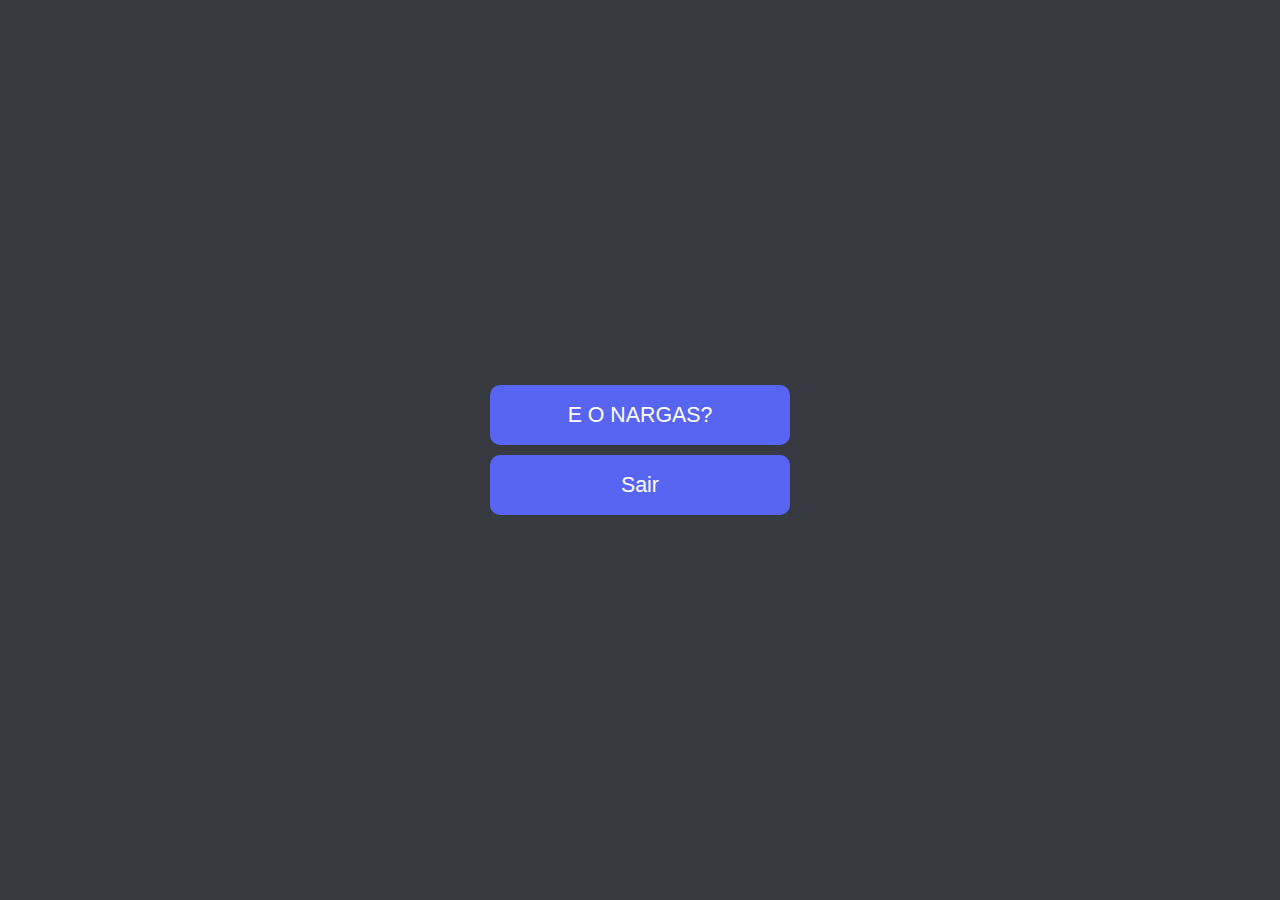
==== index.html @ 3842cd80 "Add files via upload" ====
<!DOCTYPE html>
<html lang="en">
<head>
    <meta charset="UTF-8">
    <meta http-equiv="X-UA-Compatible" content="IE=edge">
    <meta name="viewport" content="width=device-width, initial-scale=1.0">
    <script src="script.js" type="text/javascript" defer></script>
    <link rel="stylesheet" href="style.css">
    <title>E O NARGAS?</title>
</head>
<body>
    <div class="wrapper">
        <video id="video" class="none-display" width="320" height="240">
            <source src="./media/nargas.mp4" type="video/mp4"> 
        </video>

        <div id="buttons" class="buttons">
            <button id="btn-nargas" class="btn">E O NARGAS?</button>
            <button id="btn-sair" class="btn">Sair</button>
        </div>
    </div>
</body>
</html>
---- style.css ----
* {
    margin: 0;
    padding: 0;
    border: 0;
    text-decoration: none;
    box-sizing: border-box;
}

html, body, .wrapper {
    width: 100%;
    height: 100%;
}

body {
    background-color: #36393F;
}

.wrapper {
    display: flex;
    flex-direction: column;
    align-items: center;
    justify-content: center;
}

.buttons {
    display: flex;
    flex-direction: column;
}

.btn {
    width: 300px;
    height: 60px;

    padding: 5px;
    margin: 5px;

    font-size: 16pt;
    border-radius: 10px;

    cursor: pointer;
    background-color: #5865F2;
    color: white;

    transition: all .5s ease-out;
}

.btn:hover {
    background-color: rgb(120, 130, 240);
}

.none-display {
    opacity: 0;
    display: none;
}

#video {
    width: 500px;
    height: 500px;

    transition: all .5s ease-out;
}
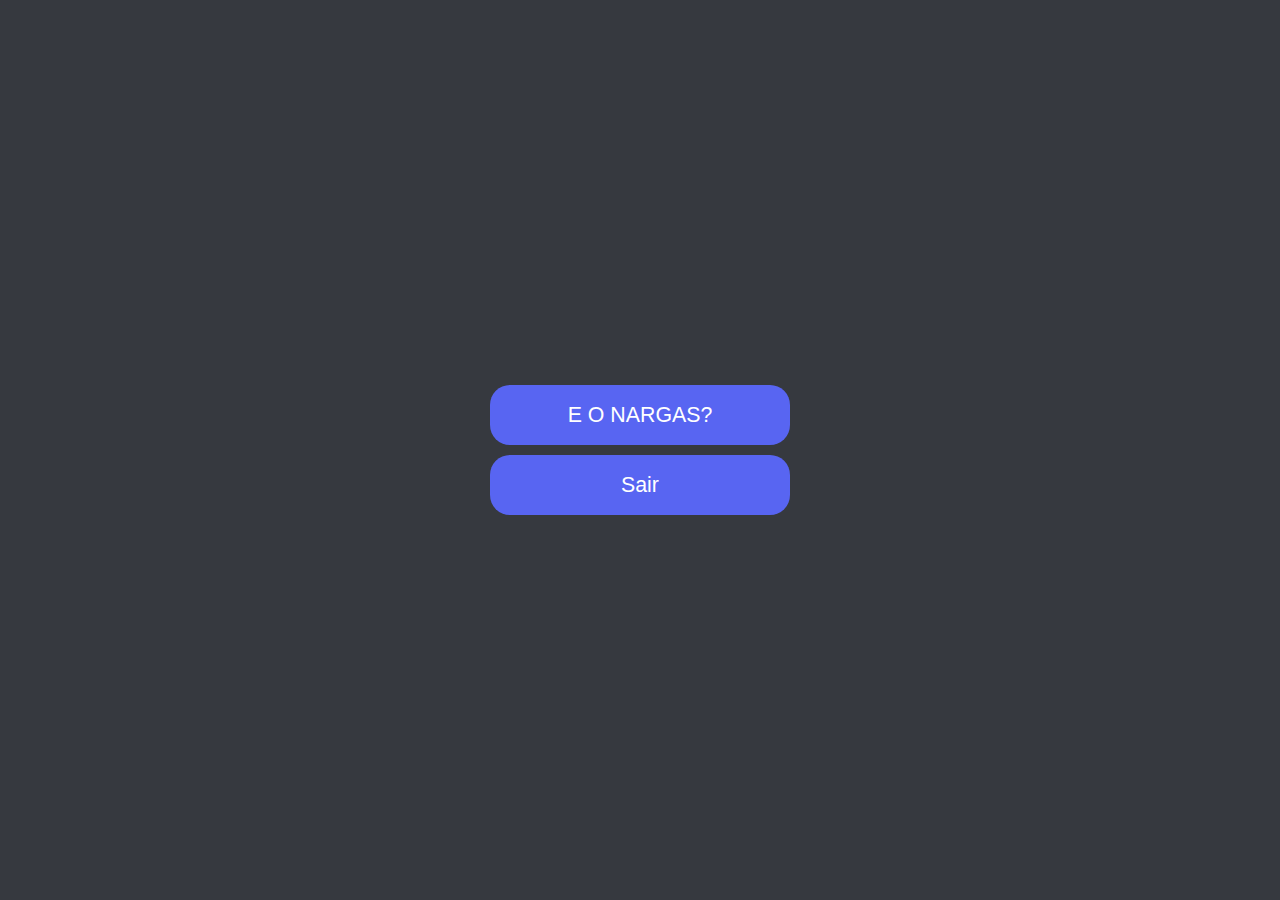
==== commit c6684aa4: "Update index.html" ====
--- a/index.html
+++ b/index.html
@@ -6,12 +6,11 @@
     <meta name="viewport" content="width=device-width, initial-scale=1.0">
     <script src="script.js" type="text/javascript" defer></script>
     <link rel="stylesheet" href="style.css">
-    <title>E O NARGAS?</title>
+    <title>NARGUILA</title>
 </head>
 <body>
     <div class="wrapper">
-        <video id="video" class="none-display" width="320" height="240">
-            <source src="./media/nargas.mp4" type="video/mp4"> 
+        <video id="video" class="none-display">
         </video>
 
         <div id="buttons" class="buttons">
@@ -20,4 +19,4 @@
         </div>
     </div>
 </body>
-</html>+</html>
--- a/style.css
+++ b/style.css
@@ -35,7 +35,7 @@
     margin: 5px;
 
     font-size: 16pt;
-    border-radius: 10px;
+    border-radius: 20px;
 
     cursor: pointer;
     background-color: #5865F2;
@@ -58,4 +58,4 @@
     height: 500px;
 
     transition: all .5s ease-out;
-}+}
